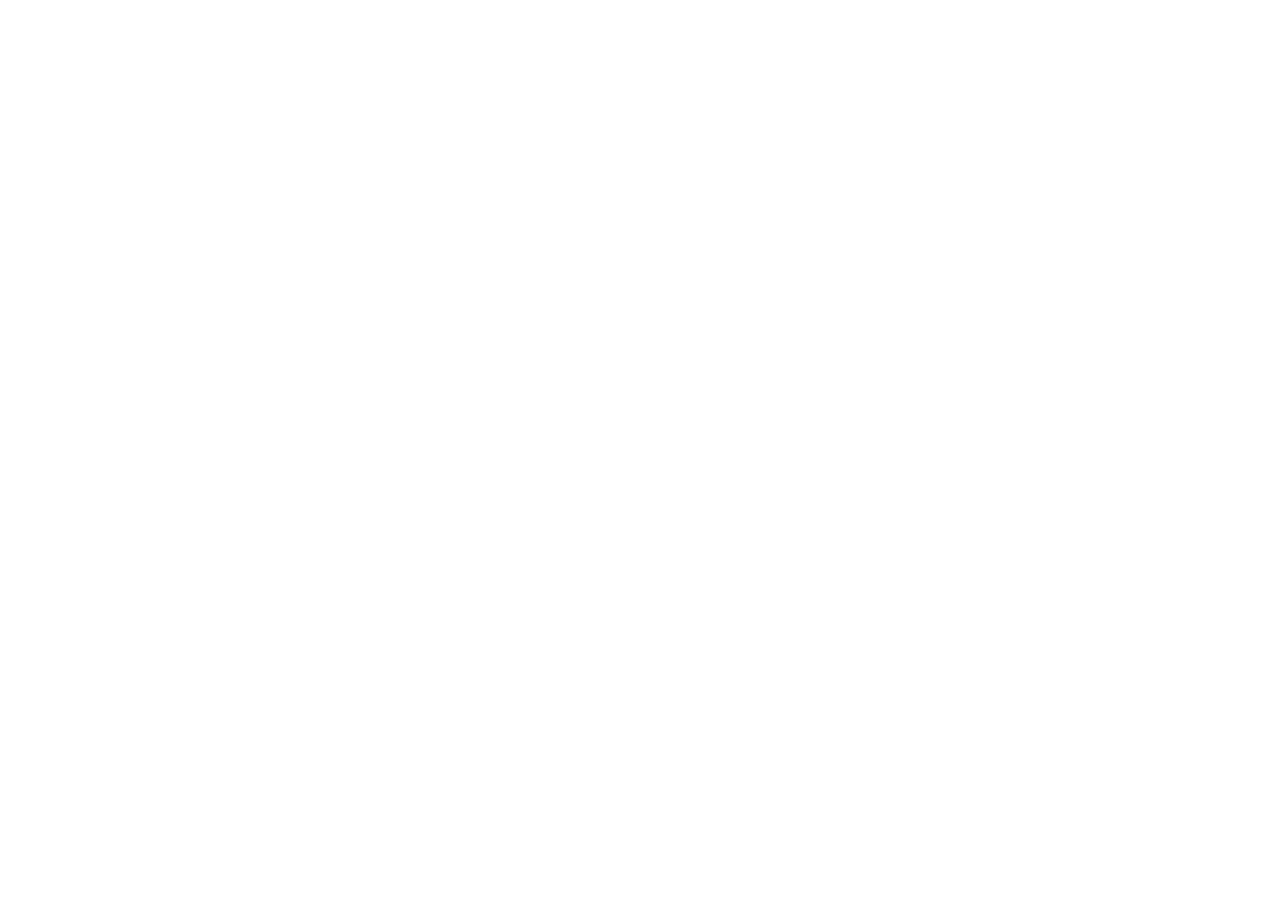
==== w2/index.html @ 937c0382 "setup done" ====
<!DOCTYPE html>
<html lang="en">
<head>
    <meta charset="UTF-8">
    <meta name="viewport" content="width=device-width, initial-scale=1.0">
    <title>Document</title>
</head>
<body>
    
</body>
</html>
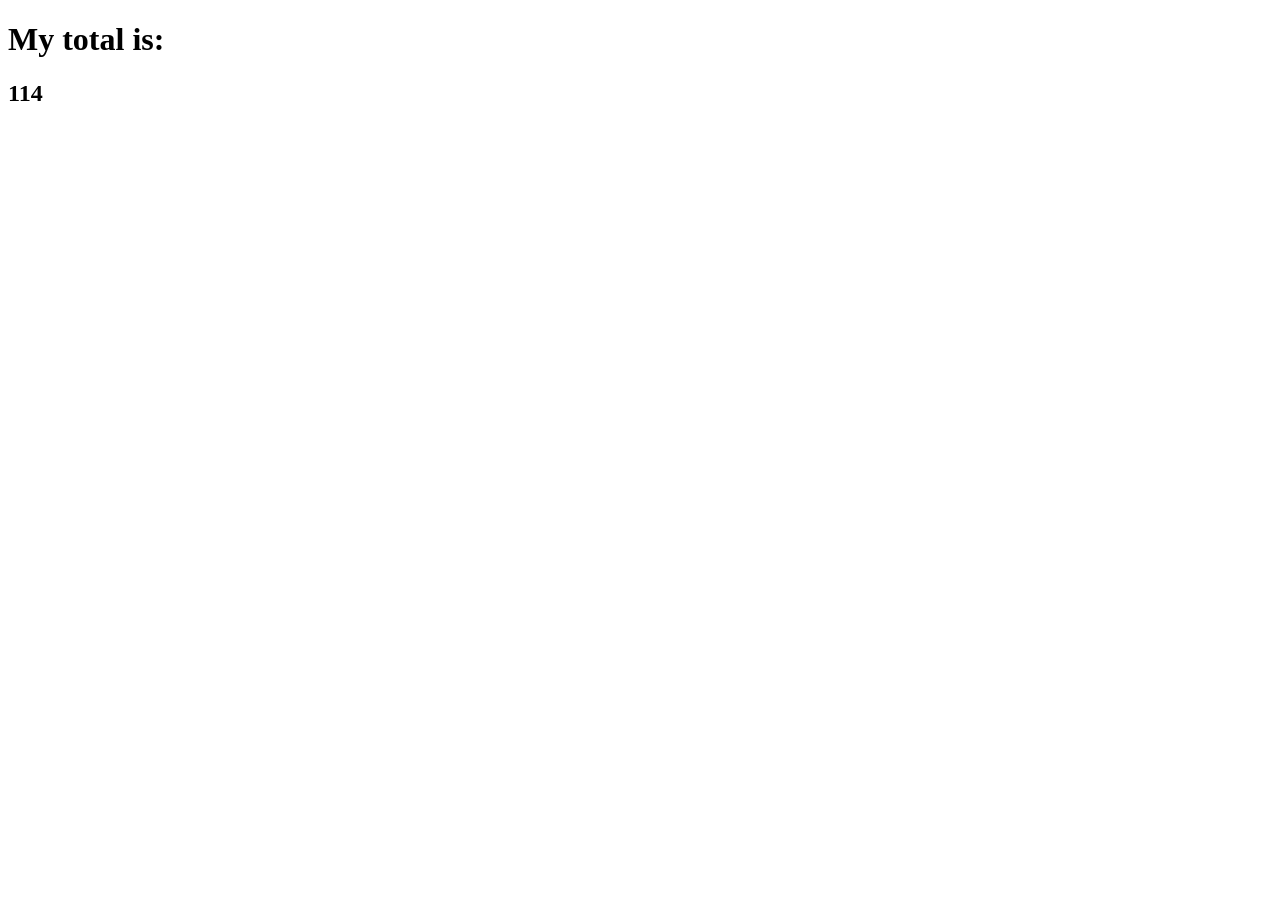
==== commit bdb66b8c: "coding is done" ====
--- a/w2/index.html
+++ b/w2/index.html
@@ -4,8 +4,10 @@
     <meta charset="UTF-8">
     <meta name="viewport" content="width=device-width, initial-scale=1.0">
     <title>Document</title>
+    <script src="main.js"></script>
 </head>
 <body>
-    
+    <h1>My total is:</h1>
+    <h2>114</h2>
 </body>
 </html>
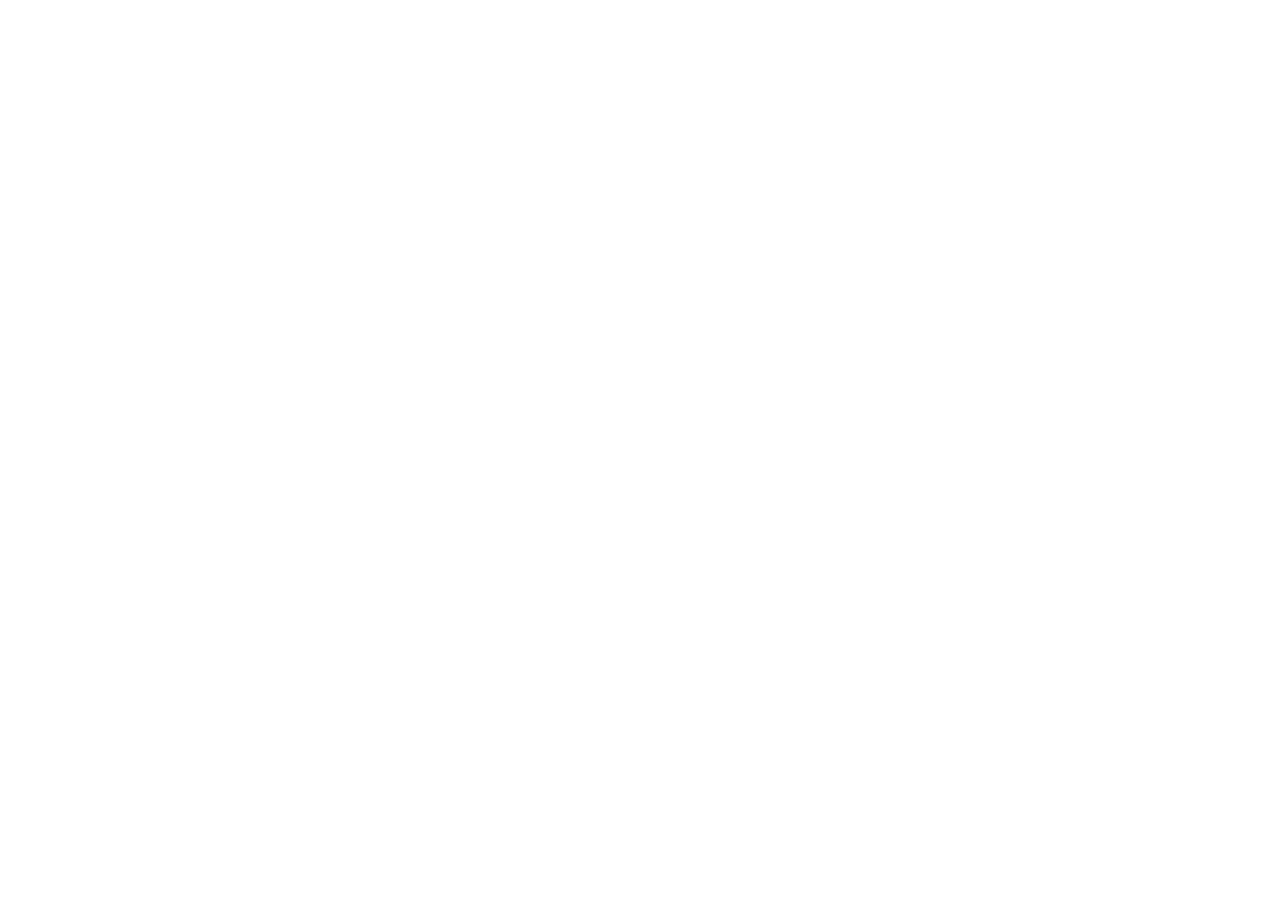
==== commit 8be79df7: "Setup done" ====
--- a/w2/index.html
+++ b/w2/index.html
@@ -4,10 +4,8 @@
     <meta charset="UTF-8">
     <meta name="viewport" content="width=device-width, initial-scale=1.0">
     <title>Document</title>
-    <script src="main.js"></script>
 </head>
 <body>
-    <h1>My total is:</h1>
-    <h2>114</h2>
+    
 </body>
 </html>
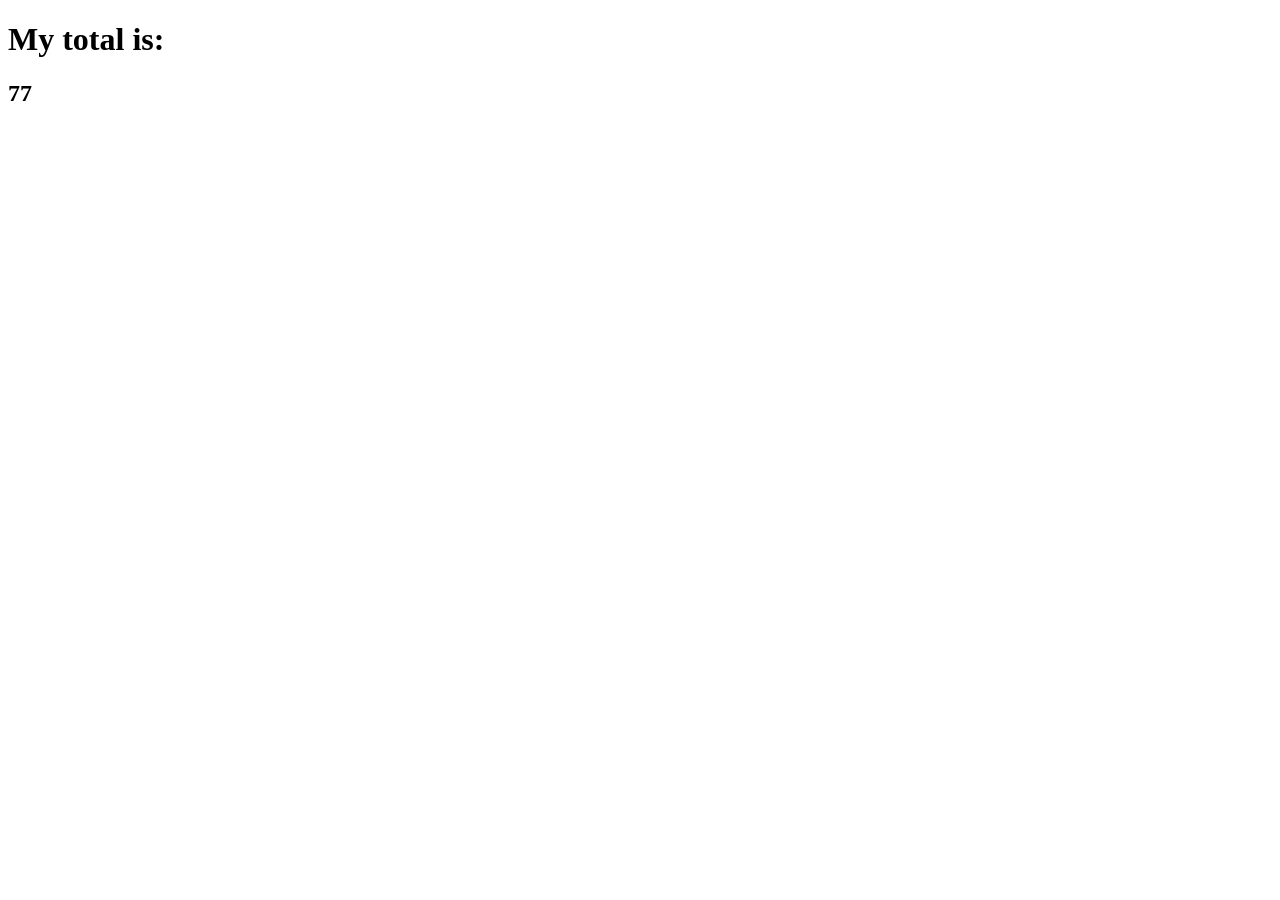
==== commit bc9fafdb: "coding done" ====
--- a/w2/index.html
+++ b/w2/index.html
@@ -4,8 +4,10 @@
     <meta charset="UTF-8">
     <meta name="viewport" content="width=device-width, initial-scale=1.0">
     <title>Document</title>
+    <script defer src="main.js"></script>
 </head>
 <body>
-    
+    <h1>My total is:</h1>
+    <h2></h2>
 </body>
 </html>
